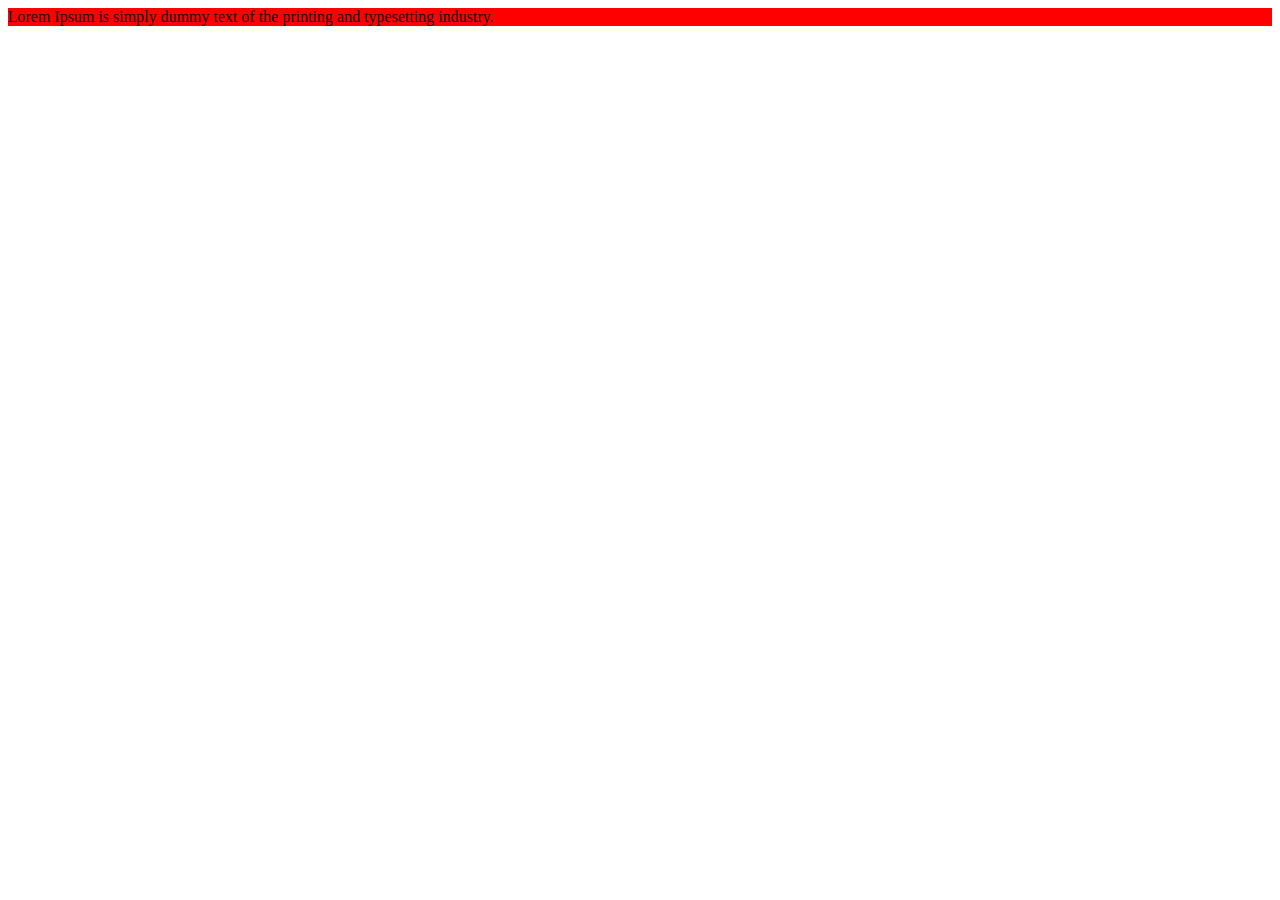
==== index.html @ 7b4fa7f0 "ff" ====
<html lang="en">
<head>
    <link rel="stylesheet" href="style.css">
    <meta charset="UTF-8">
    <meta name="viewport" content="width=device-width, initial-scale=1.0">
    <title>ABBIOCCO</title>
</head>
<body>
    <div class="main" >Lorem Ipsum is simply dummy text of the printing and typesetting industry. 
    </div>
</body>
</html>
---- style.css ----
.main {
    background-color: red;
}
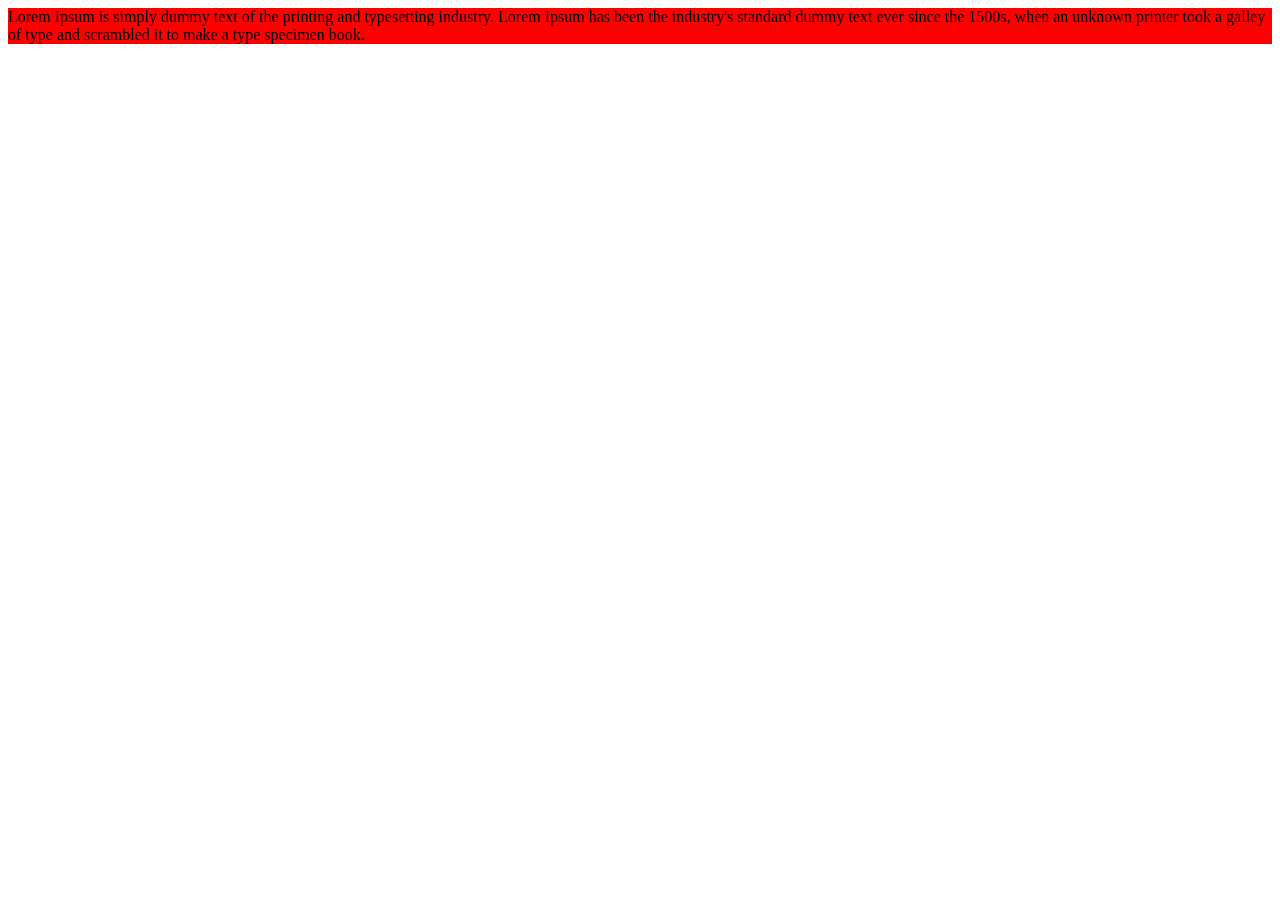
==== commit 2fc7f5d5: "ere" ====
--- a/index.html
+++ b/index.html
@@ -7,6 +7,8 @@
 </head>
 <body>
     <div class="main" >Lorem Ipsum is simply dummy text of the printing and typesetting industry. 
+        Lorem Ipsum has been the industry's standard dummy text ever since the 1500s, 
+        when an unknown printer took a galley of type and scrambled it to make a type specimen book.
     </div>
 </body>
 </html>
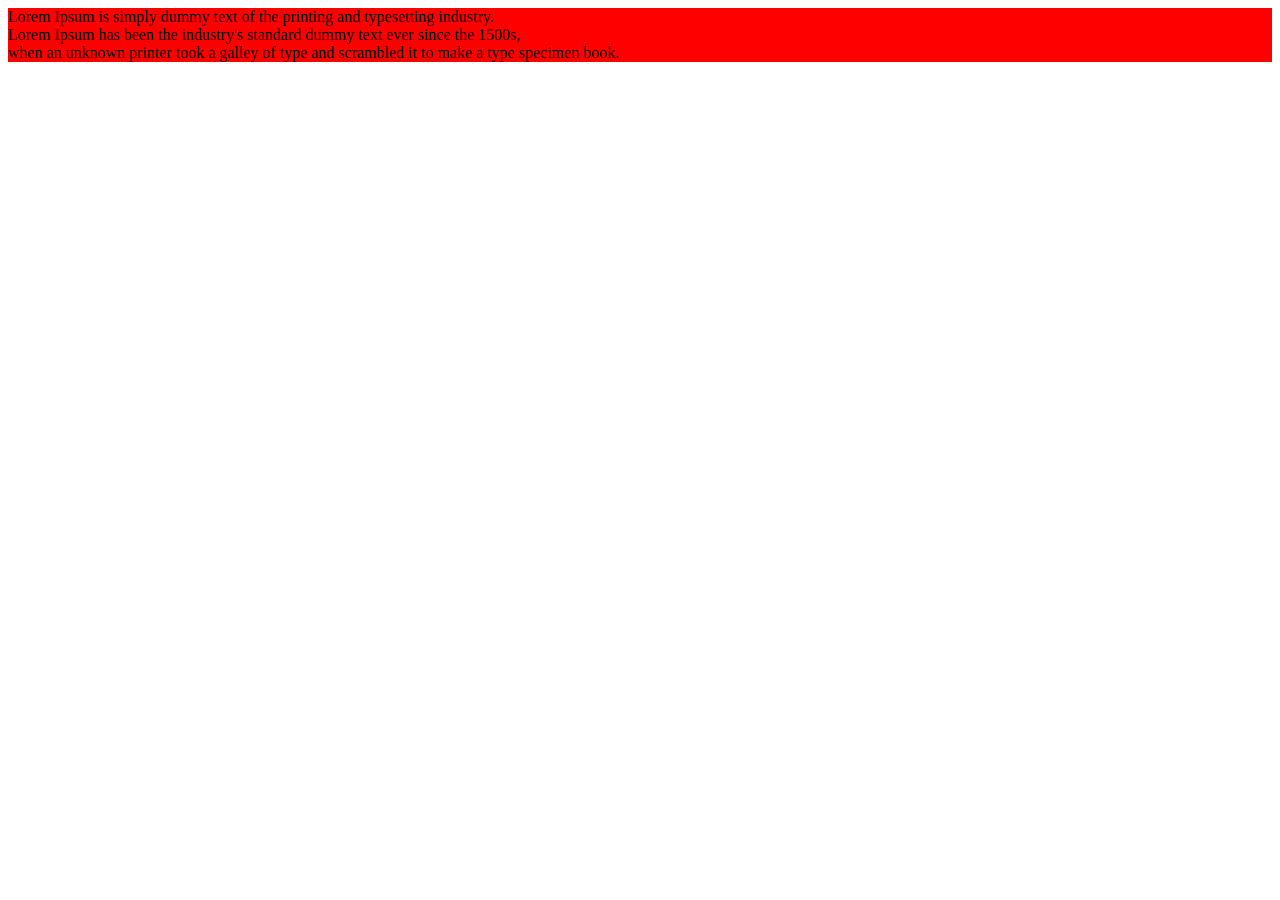
==== commit 7c8f2e70: "spazio" ====
--- a/index.html
+++ b/index.html
@@ -6,9 +6,9 @@
     <title>ABBIOCCO</title>
 </head>
 <body>
-    <div class="main" >Lorem Ipsum is simply dummy text of the printing and typesetting industry. 
-        Lorem Ipsum has been the industry's standard dummy text ever since the 1500s, 
-        when an unknown printer took a galley of type and scrambled it to make a type specimen book.
+    <div class="main" >Lorem Ipsum is simply dummy text of the printing and typesetting industry. </div>
+       <div class="main">Lorem Ipsum has been the industry's standard dummy text ever since the 1500s, </div> 
+       <div class="main"> when an unknown printer took a galley of type and scrambled it to make a type specimen book.
     </div>
 </body>
 </html>
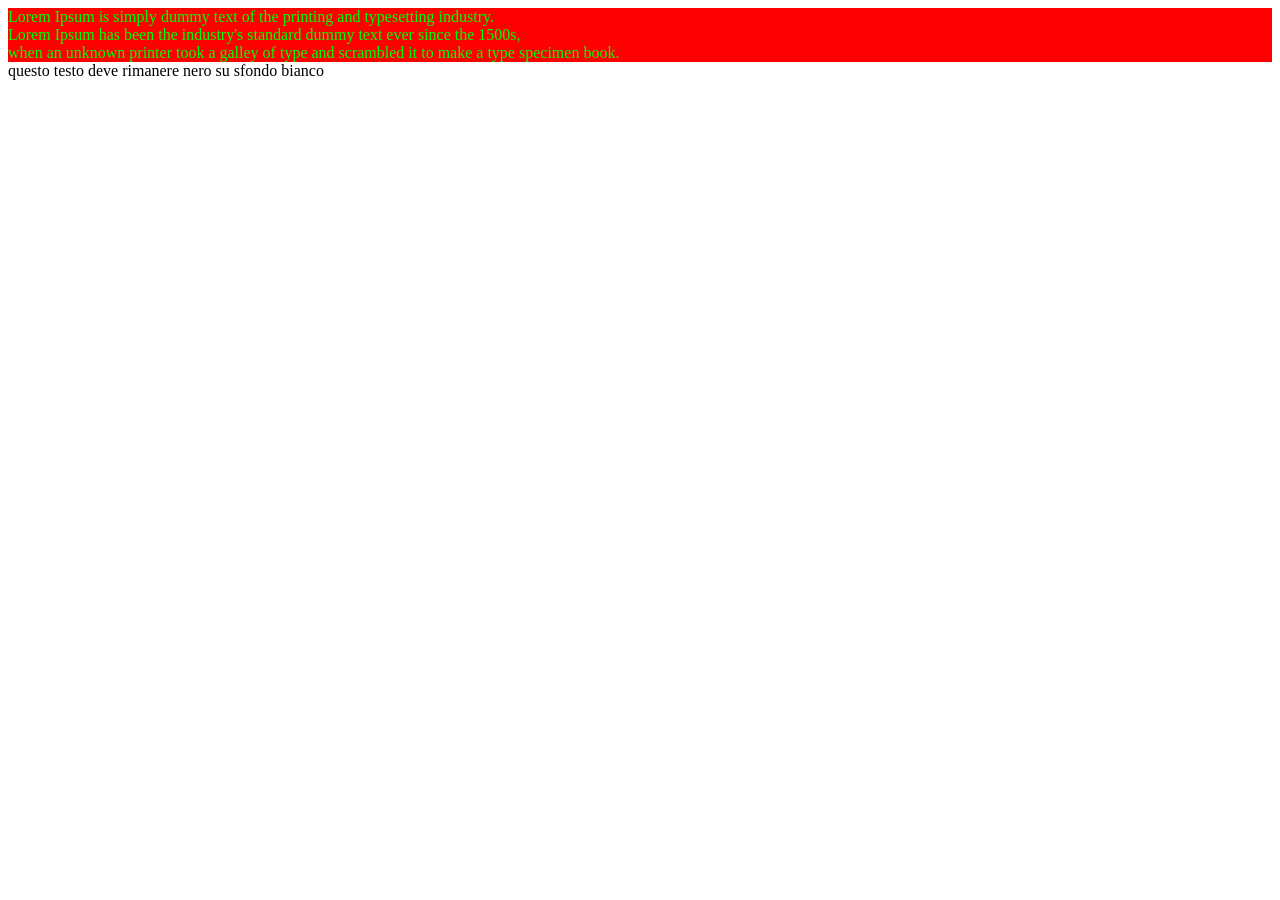
==== commit 4c00432b: "df" ====
--- a/index.html
+++ b/index.html
@@ -8,7 +8,7 @@
 <body>
     <div class="main" >Lorem Ipsum is simply dummy text of the printing and typesetting industry. </div>
        <div class="main">Lorem Ipsum has been the industry's standard dummy text ever since the 1500s, </div> 
-       <div class="main"> when an unknown printer took a galley of type and scrambled it to make a type specimen book.
-    </div>
+       <div class="main"> when an unknown printer took a galley of type and scrambled it to make a type specimen book.</div>
+    <div class="secondary"> questo testo deve rimanere nero su sfondo bianco</div>
 </body>
 </html>
--- a/style.css
+++ b/style.css
@@ -1,3 +1,6 @@
 .main {
     background-color: red;
+}
+.main {
+color: #0f0;
 }
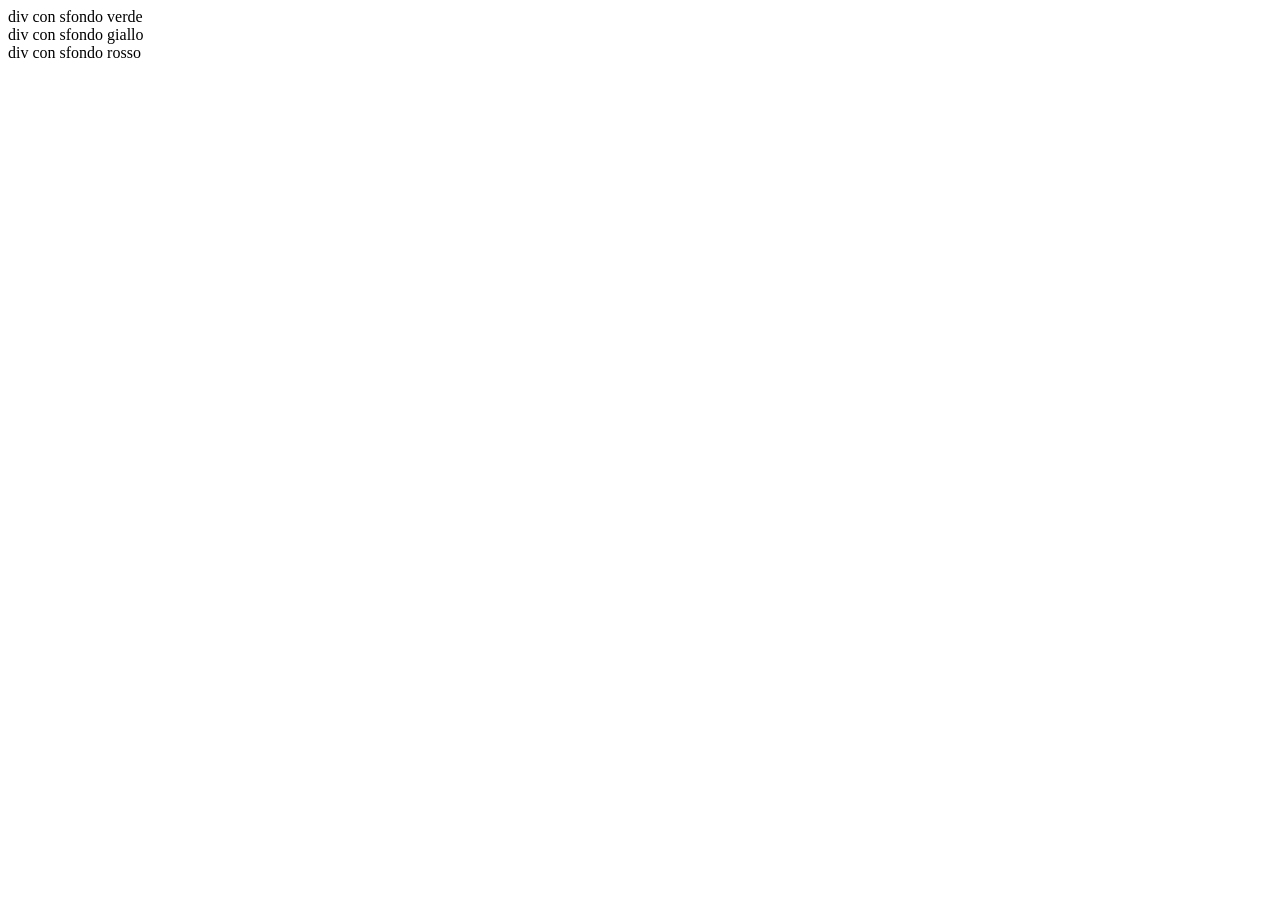
==== commit 8e563151: "closes #2 div da colorare" ====
--- a/index.html
+++ b/index.html
@@ -1,14 +1,14 @@
-<html lang="en">
+<!DOCTYPE html>
+<html lang="it">
 <head>
     <link rel="stylesheet" href="style.css">
     <meta charset="UTF-8">
     <meta name="viewport" content="width=device-width, initial-scale=1.0">
-    <title>ABBIOCCO</title>
+    <title>Esercizio</title>
 </head>
 <body>
-    <div class="main" >Lorem Ipsum is simply dummy text of the printing and typesetting industry. </div>
-       <div class="main">Lorem Ipsum has been the industry's standard dummy text ever since the 1500s, </div> 
-       <div class="main"> when an unknown printer took a galley of type and scrambled it to make a type specimen book.</div>
-    <div class="secondary"> questo testo deve rimanere nero su sfondo bianco</div>
+    <div class="verde">div con sfondo verde</div>
+    <div class="giallo">div con sfondo giallo</div>
+    <div class="rosso">div con sfondo rosso</div>                                                            
 </body>
 </html>
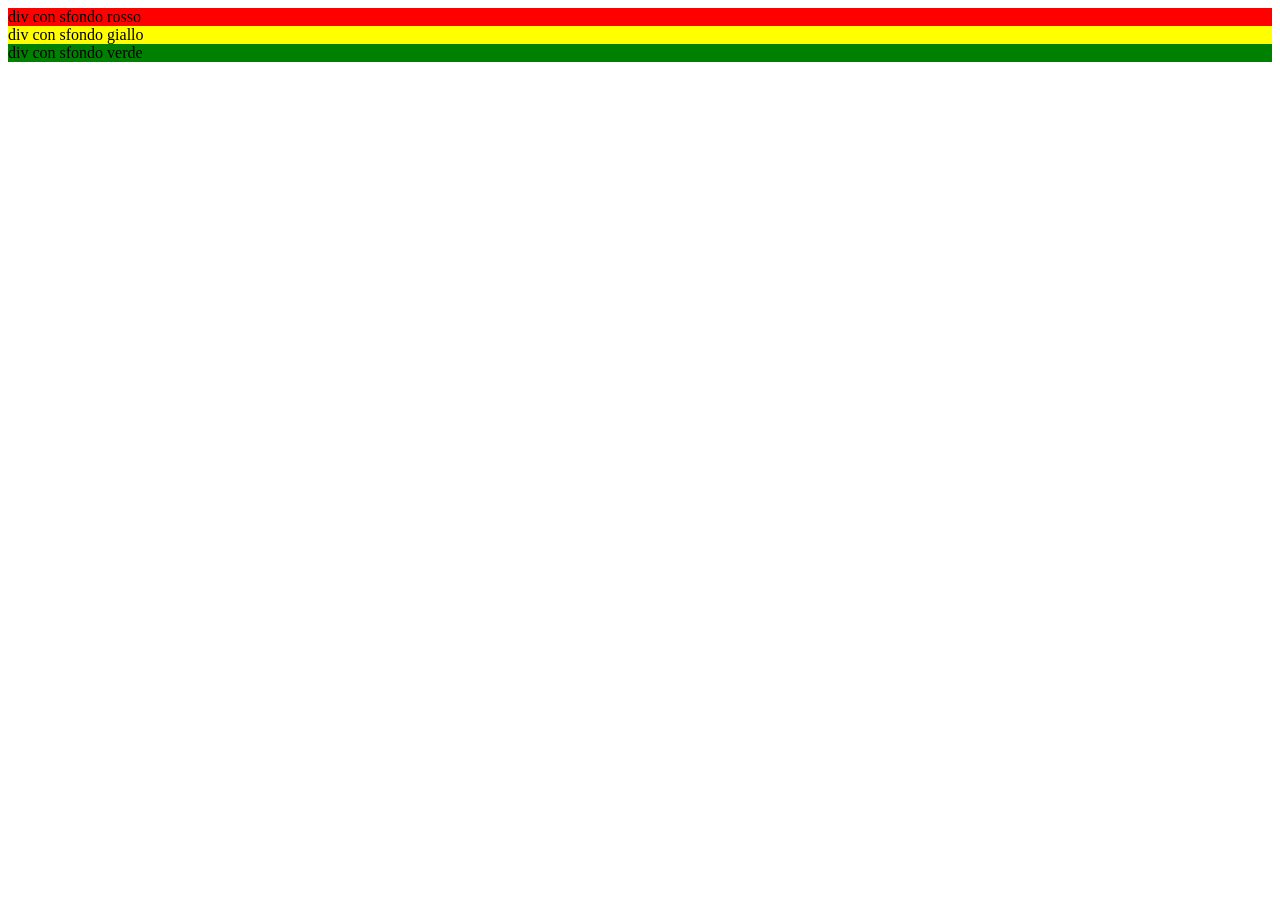
==== commit 27860970: "BOLIVIAAAAA" ====
--- a/index.html
+++ b/index.html
@@ -7,8 +7,8 @@
     <title>Esercizio</title>
 </head>
 <body>
-    <div class="verde">div con sfondo verde</div>
+    <div class="rosso">div con sfondo rosso</div>  
     <div class="giallo">div con sfondo giallo</div>
-    <div class="rosso">div con sfondo rosso</div>                                                            
+    <div class="verde">div con sfondo verde</div>                                                      
 </body>
 </html>
--- a/style.css
+++ b/style.css
@@ -1,6 +1,11 @@
-.main {
+.verde {
+    background-color: green;
+}
+
+.giallo {
+    background-color: yellow;
+}
+
+.rosso {
     background-color: red;
-}
-.main {
-color: #0f0;
 }
